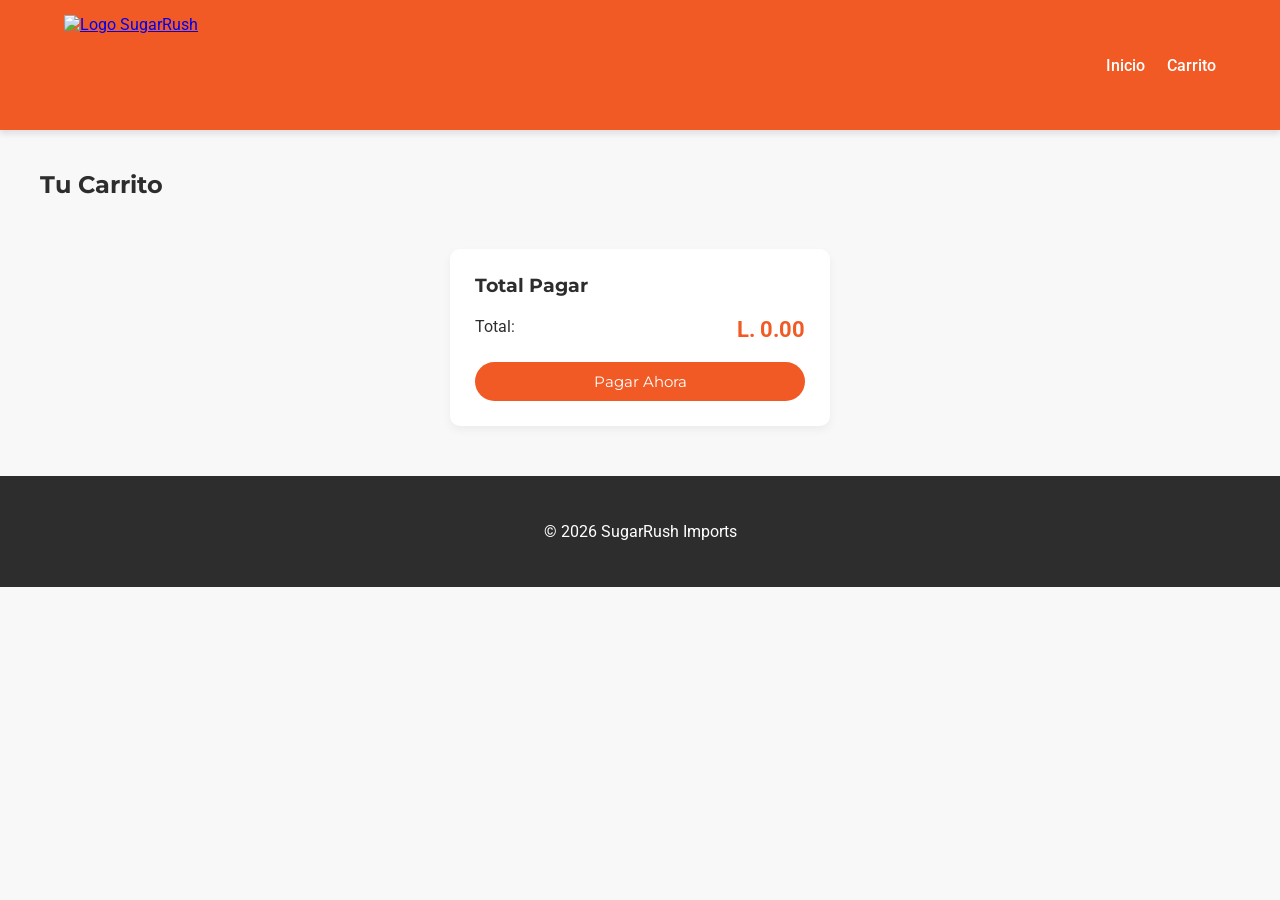
==== carrito.html @ 1a9b98b0 "Sacar todo de la carpeta SugarRush" ====
<!DOCTYPE html>
<html lang="es">
<head>
    <meta charset="UTF-8">
    <meta name="viewport" content="width=device-width, initial-scale=1.0">
    <title>Mi Carrito | SugarRush</title>
    <link href="https://fonts.googleapis.com/css2?family=Montserrat:wght@700&family=Roboto:wght@400;500&display=swap" rel="stylesheet">
    <link rel="stylesheet" href="css/style.css">
</head>
<body>

    <header>
        <div class="nav-container">
            <a href="index.html">
                <img src="img/logor.png" alt="Logo SugarRush" class="logo">
            </a>
            <nav>
                <a href="index.html">Inicio</a>
                <a href="carrito.html">Carrito</a>
            </nav>
        </div>
    </header>

    <main class="main-container" style="display: grid; grid-template-columns: repeat(auto-fit, minmax(300px, 1fr)); gap: 30px;">
        <div style="grid-column: 1 / -1;">
            <h2 style="font-family: var(--fuente-titulos);">Tu Carrito</h2>
        </div>
        
        <div id="carrito-list"></div>
        
        <div style="background: white; padding: 25px; border-radius: 10px; height: max-content; box-shadow: 0 4px 10px rgba(0,0,0,0.05);">
            <h3 style="margin-top: 0; font-family: var(--fuente-titulos);">Total Pagar</h3>
            <div style="display: flex; justify-content: space-between; margin: 20px 0;">
                <span>Total:</span>
                <strong id="carrito-total" style="color: var(--naranja); font-size: 22px;">L. 0.00</strong>
            </div>
            <button class="formulario__btn">Pagar Ahora</button>
        </div>
    </main>

    <footer>
        <p>&copy; 2026 SugarRush Imports</p>
    </footer>

    <script src="js/app.js"></script>
</body>
</html>
---- css/style.css ----
:root {
    --blanco: #FFFFFF;
    --naranja: #F15A24;
    --amarillo: #FFD100;
    --turquesa: #00A69C;
    --texto: #2D2D2D;
    --fondo-gris: #F8F8F8;
    --fuente-titulos: 'Montserrat', sans-serif;
    --fuente-cuerpo: 'Roboto', sans-serif;
}

body {
    background-color: var(--fondo-gris);
    color: var(--texto);
    font-family: var(--fuente-cuerpo);
    margin: 0;
    padding: 0;
}

header {
    background-color: var(--naranja);
    padding: 15px 5%;
    box-shadow: 0 4px 6px rgba(0,0,0,0.1);
}

.nav-container {
    display: flex;
    justify-content: space-between;
    align-items: center;
    max-width: 1200px;
    margin: 0 auto;
}

.logo {
    height: 100px;
    width: auto;
    display: block;
}

nav a {
    color: var(--blanco);
    text-decoration: none;
    margin-left: 18px;
    font-weight: 500;
}

nav a:hover {
    color: var(--amarillo);
}

.search-bar {
    max-width: 500px;
    margin: 30px auto 10px auto;
    padding: 0 15px;
}

#buscador {
    width: 100%;
    padding: 10px 20px;
    border-radius: 25px;
    border: 1px solid #ccc;
    outline: none;
    font-size: 16px;
}

.main-container {
    max-width: 1200px;
    margin: 20px auto;
    padding: 0 20px;
}

.contenedor-productos {
    display: grid;
    grid-template-columns: repeat(auto-fill, minmax(260px, 1fr));
    gap: 25px;
}

.tarjeta {
    background: var(--blanco);
    border-radius: 12px;
    box-shadow: 0 4px 10px rgba(0,0,0,0.05);
    padding: 15px;
    text-align: center;
}

.tarjeta img {
    width: 100%;
    height: 180px;
    object-fit: contain;
}

.tarjeta h3 {
    font-family: var(--fuente-titulos);
    font-size: 17px;
    margin: 12px 0 8px 0;
}

.tarjeta p {
    font-size: 14px;
    color: #666;
    margin-bottom: 10px;
}

.precio-txt {
    font-family: var(--fuente-titulos);
    color: var(--naranja);
    font-size: 20px;
    font-weight: bold;
    display: block;
    margin-bottom: 15px;
}

.formulario {
    background: var(--blanco);
    max-width: 420px;
    margin: 50px auto;
    padding: 30px;
    border-radius: 12px;
    box-shadow: 0 6px 15px rgba(0,0,0,0.08);
}

.formulario h2 {
    text-align: center;
    margin-top: 0;
    margin-bottom: 20px;
    font-family: var(--fuente-titulos);
}

.formulario__grupo {
    margin-bottom: 18px;
}

.formulario__label {
    display: block;
    margin-bottom: 6px;
    font-weight: 500;
}

.formulario__input {
    width: 100%;
    padding: 10px;
    border-radius: 6px;
    border: 1px solid #ccc;
    box-sizing: border-box;
}

.formulario__btn {
    background-color: var(--naranja);
    color: white;
    padding: 10px 20px;
    border: none;
    border-radius: 25px;
    cursor: pointer;
    text-decoration: none;
    display: inline-block;
    font-family: var(--fuente-titulos);
    text-align: center;
    width: 100%;
    font-size: 15px;
}

.formulario__btn:hover {
    background-color: var(--turquesa);
}

table {
    width: 100%;
    border-collapse: collapse;
    background: white;
    margin-top: 20px;
}

th {
    background: var(--texto);
    color: white;
    padding: 12px;
    text-align: left;
}

td {
    padding: 12px;
    border-bottom: 1px solid #eee;
}

.fila-carrito {
    display: flex;
    align-items: center;
    background: white;
    padding: 15px;
    border-radius: 8px;
    margin-bottom: 15px;
    box-shadow: 0 2px 5px rgba(0,0,0,0.05);
}

.btn-quitar {
    background: #ff4757;
    color: white;
    border: none;
    border-radius: 5px;
    padding: 6px 12px;
    cursor: pointer;
}

footer {
    text-align: center;
    padding: 30px;
    background: var(--texto);
    color: white;
    margin-top: 50px;
}
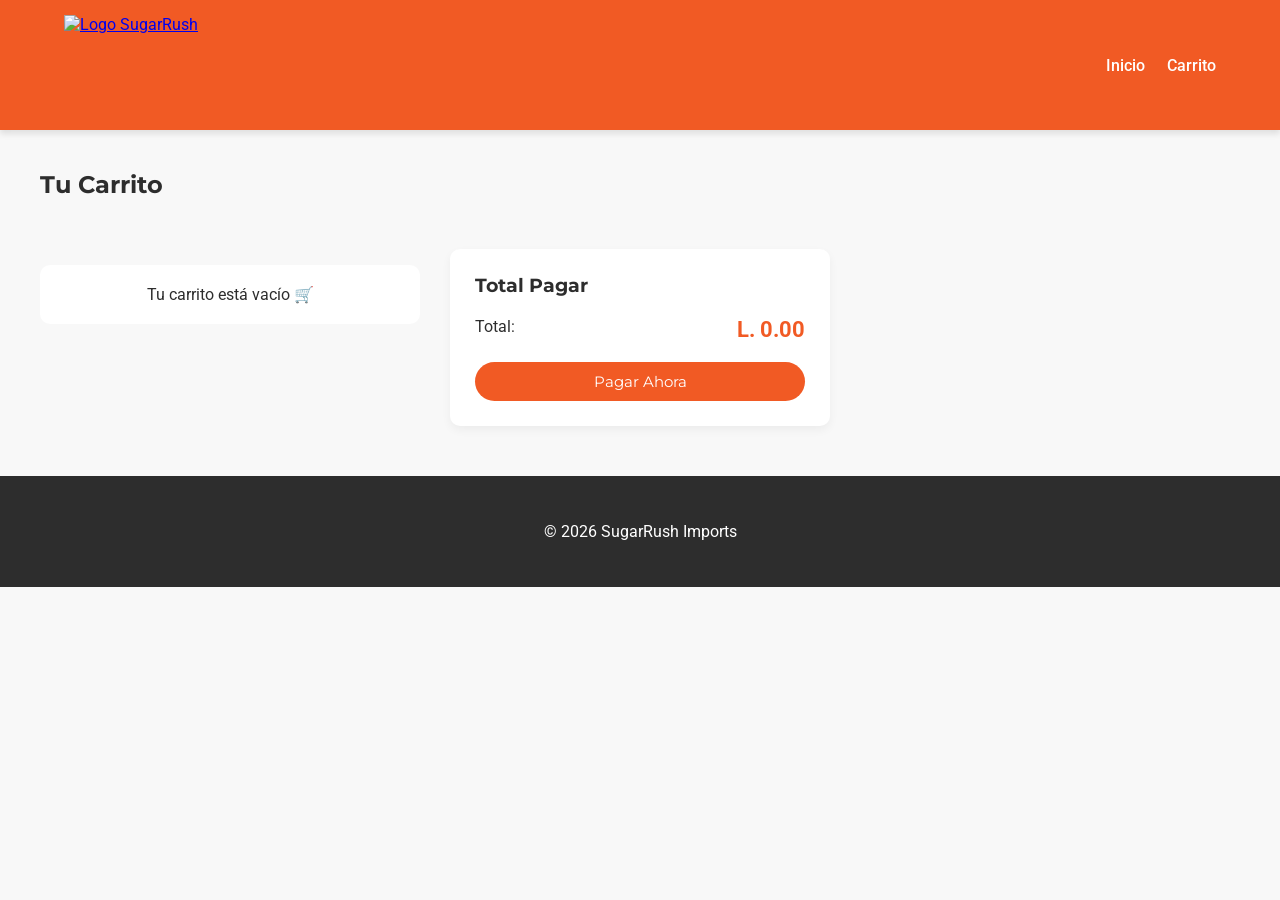
==== commit 6acd0f41: "Configurando el JS y adaptandolo con el html" ====
--- a/carrito.html
+++ b/carrito.html
@@ -42,6 +42,6 @@
         <p>&copy; 2026 SugarRush Imports</p>
     </footer>
 
-    <script src="js/app.js"></script>
+    <script src="js/carrito.js"></script>
 </body>
 </html>
--- a/css/style.css
+++ b/css/style.css
@@ -157,6 +157,7 @@
     text-align: center;
     width: 100%;
     font-size: 15px;
+    box-sizing: border-box;
 }
 
 .formulario__btn:hover {
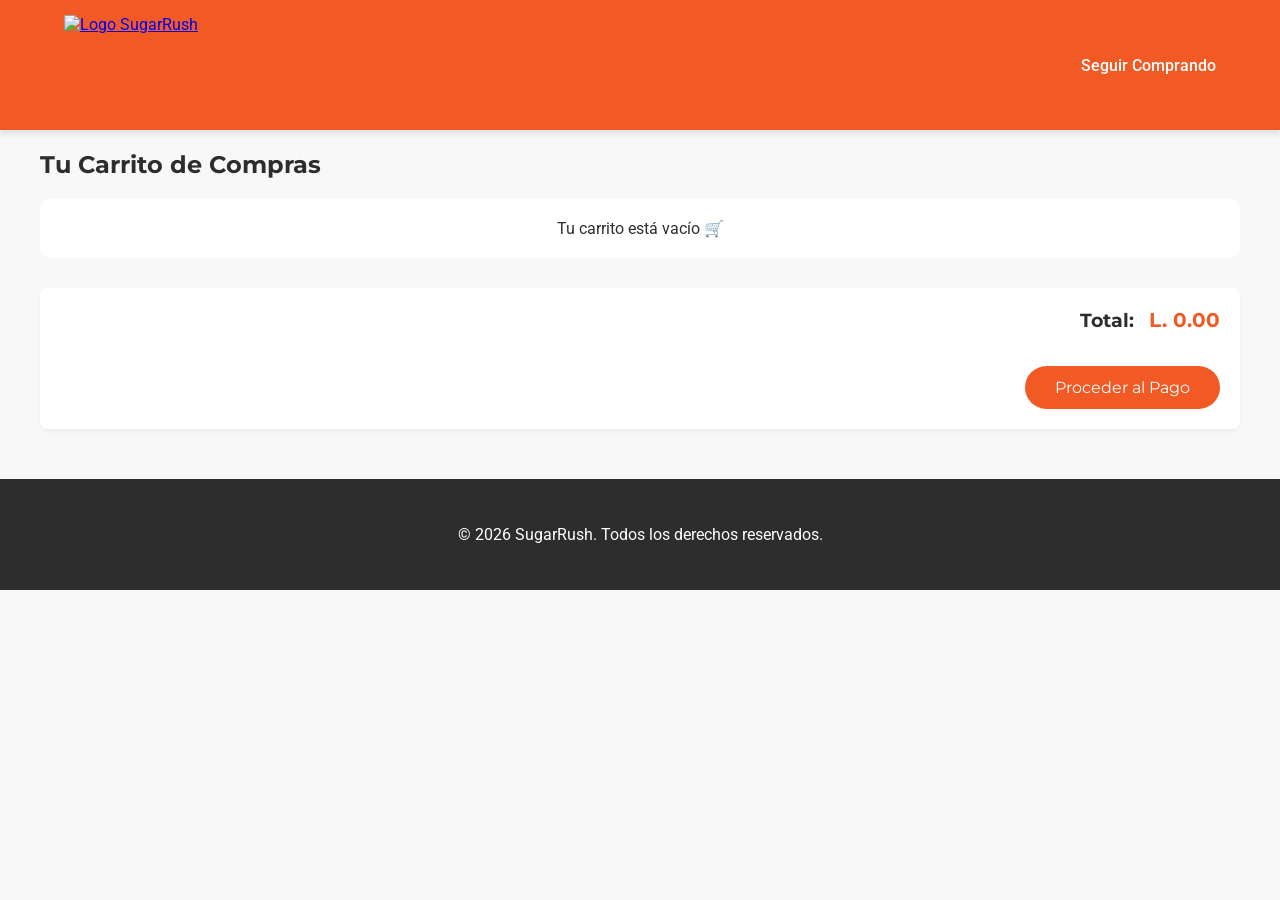
==== commit 15c2ce86: "agregar pagar, un js y linkearlo con el html carrito" ====
--- a/carrito.html
+++ b/carrito.html
@@ -3,7 +3,7 @@
 <head>
     <meta charset="UTF-8">
     <meta name="viewport" content="width=device-width, initial-scale=1.0">
-    <title>Mi Carrito | SugarRush</title>
+    <title>Carrito | SugarRush</title>
     <link href="https://fonts.googleapis.com/css2?family=Montserrat:wght@700&family=Roboto:wght@400;500&display=swap" rel="stylesheet">
     <link rel="stylesheet" href="css/style.css">
 </head>
@@ -15,33 +15,30 @@
                 <img src="img/logor.png" alt="Logo SugarRush" class="logo">
             </a>
             <nav>
-                <a href="index.html">Inicio</a>
-                <a href="carrito.html">Carrito</a>
+                <a href="index.html">Seguir Comprando</a>
             </nav>
         </div>
     </header>
 
-    <main class="main-container" style="display: grid; grid-template-columns: repeat(auto-fit, minmax(300px, 1fr)); gap: 30px;">
-        <div style="grid-column: 1 / -1;">
-            <h2 style="font-family: var(--fuente-titulos);">Tu Carrito</h2>
+    <main class="main-container">
+        <h2 style="font-family: var(--fuente-titulos); margin-bottom: 20px;">Tu Carrito de Compras</h2>
+        
+        <div id="carrito-list">
         </div>
-        
-        <div id="carrito-list"></div>
-        
-        <div style="background: white; padding: 25px; border-radius: 10px; height: max-content; box-shadow: 0 4px 10px rgba(0,0,0,0.05);">
-            <h3 style="margin-top: 0; font-family: var(--fuente-titulos);">Total Pagar</h3>
-            <div style="display: flex; justify-content: space-between; margin: 20px 0;">
-                <span>Total:</span>
-                <strong id="carrito-total" style="color: var(--naranja); font-size: 22px;">L. 0.00</strong>
-            </div>
-            <button class="formulario__btn">Pagar Ahora</button>
+
+        <div style="text-align: right; margin-top: 30px; background: white; padding: 20px; border-radius: 8px; box-shadow: 0 2px 5px rgba(0,0,0,0.05);">
+            <h3 style="margin-top: 0; font-family: var(--fuente-titulos);">Total: <span id="carrito-total" class="precio-txt" style="display: inline; margin-left: 10px;">L. 0.00</span></h3>
+            <a href="pagar.html" class="formulario__btn" style="width: auto; padding: 12px 30px; margin-top: 15px; font-size: 16px;">Proceder al Pago</a>
         </div>
     </main>
 
     <footer>
-        <p>&copy; 2026 SugarRush Imports</p>
+        <p style="text-align: center; color: white;">&copy; 2026 SugarRush. Todos los derechos reservados.</p>
     </footer>
 
     <script src="js/carrito.js"></script>
+    <script>
+        document.addEventListener('DOMContentLoaded', mostrarCarrito);
+    </script>
 </body>
 </html>
